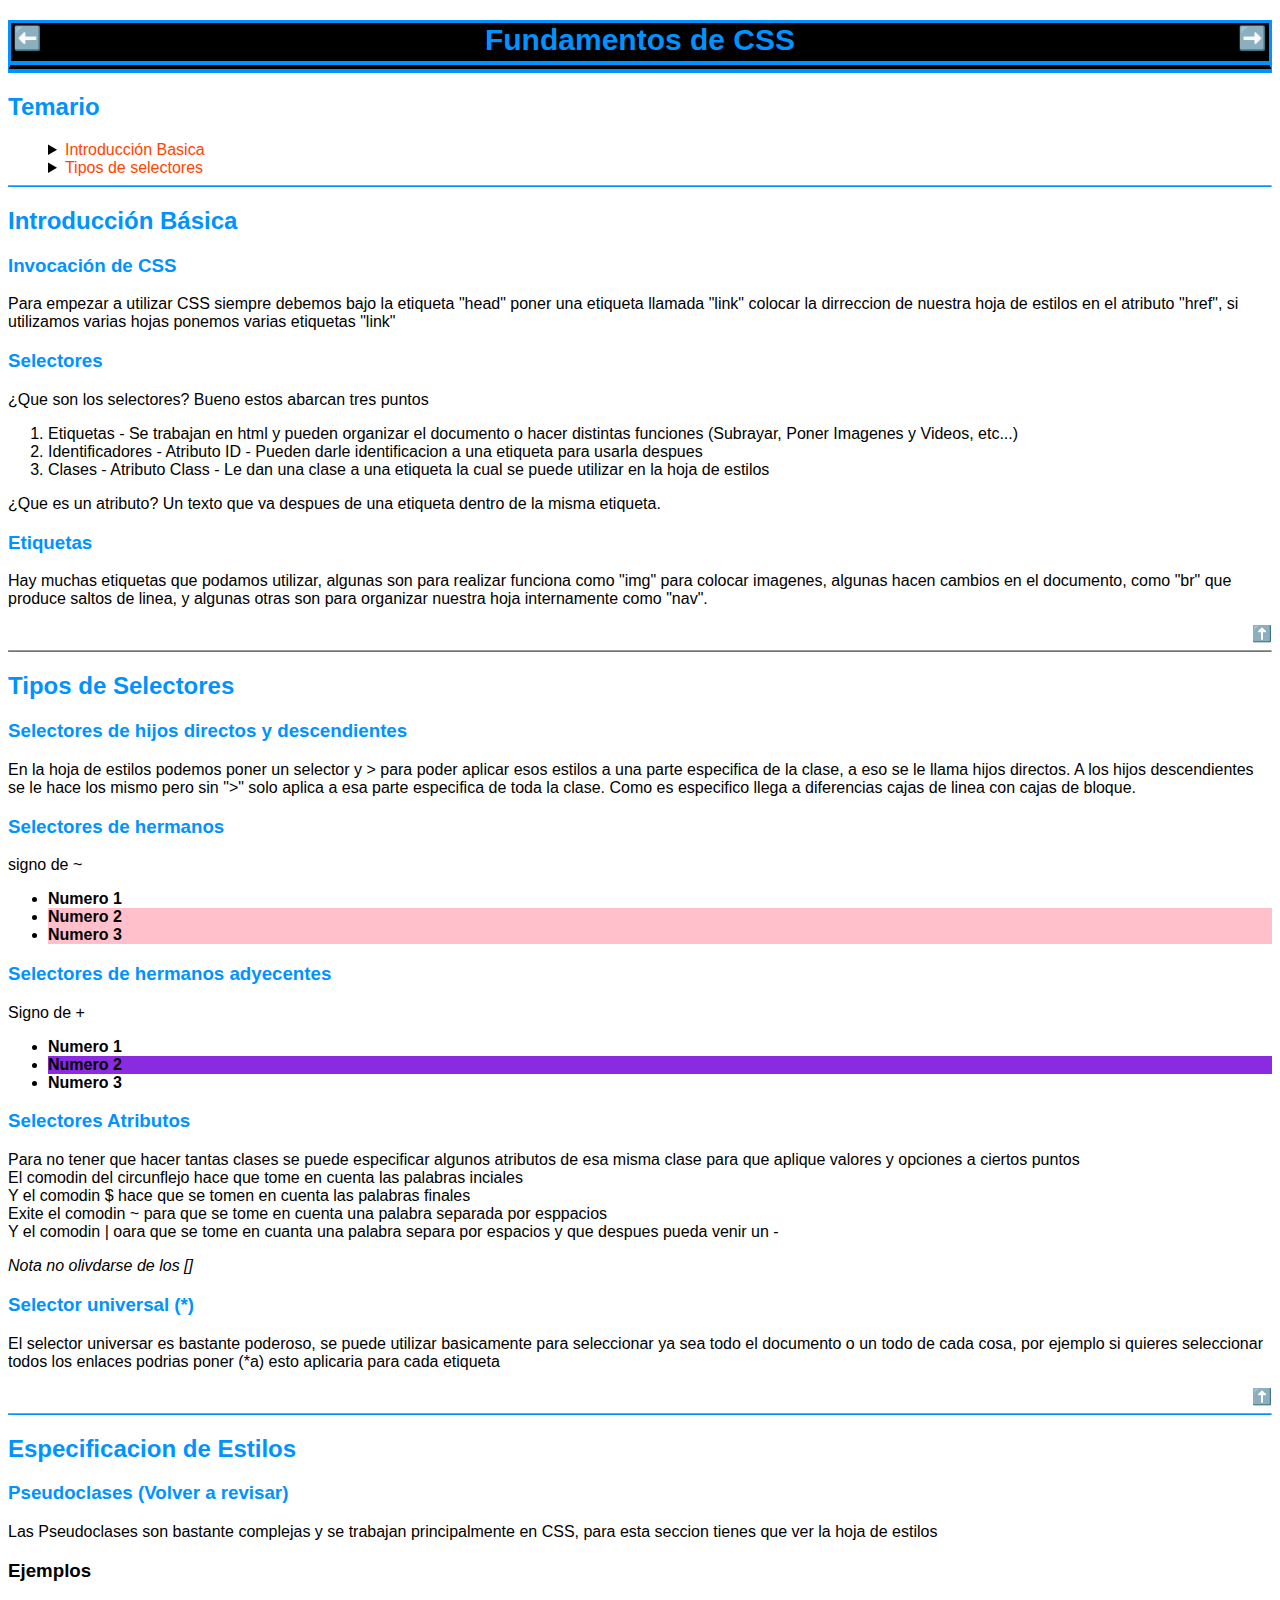
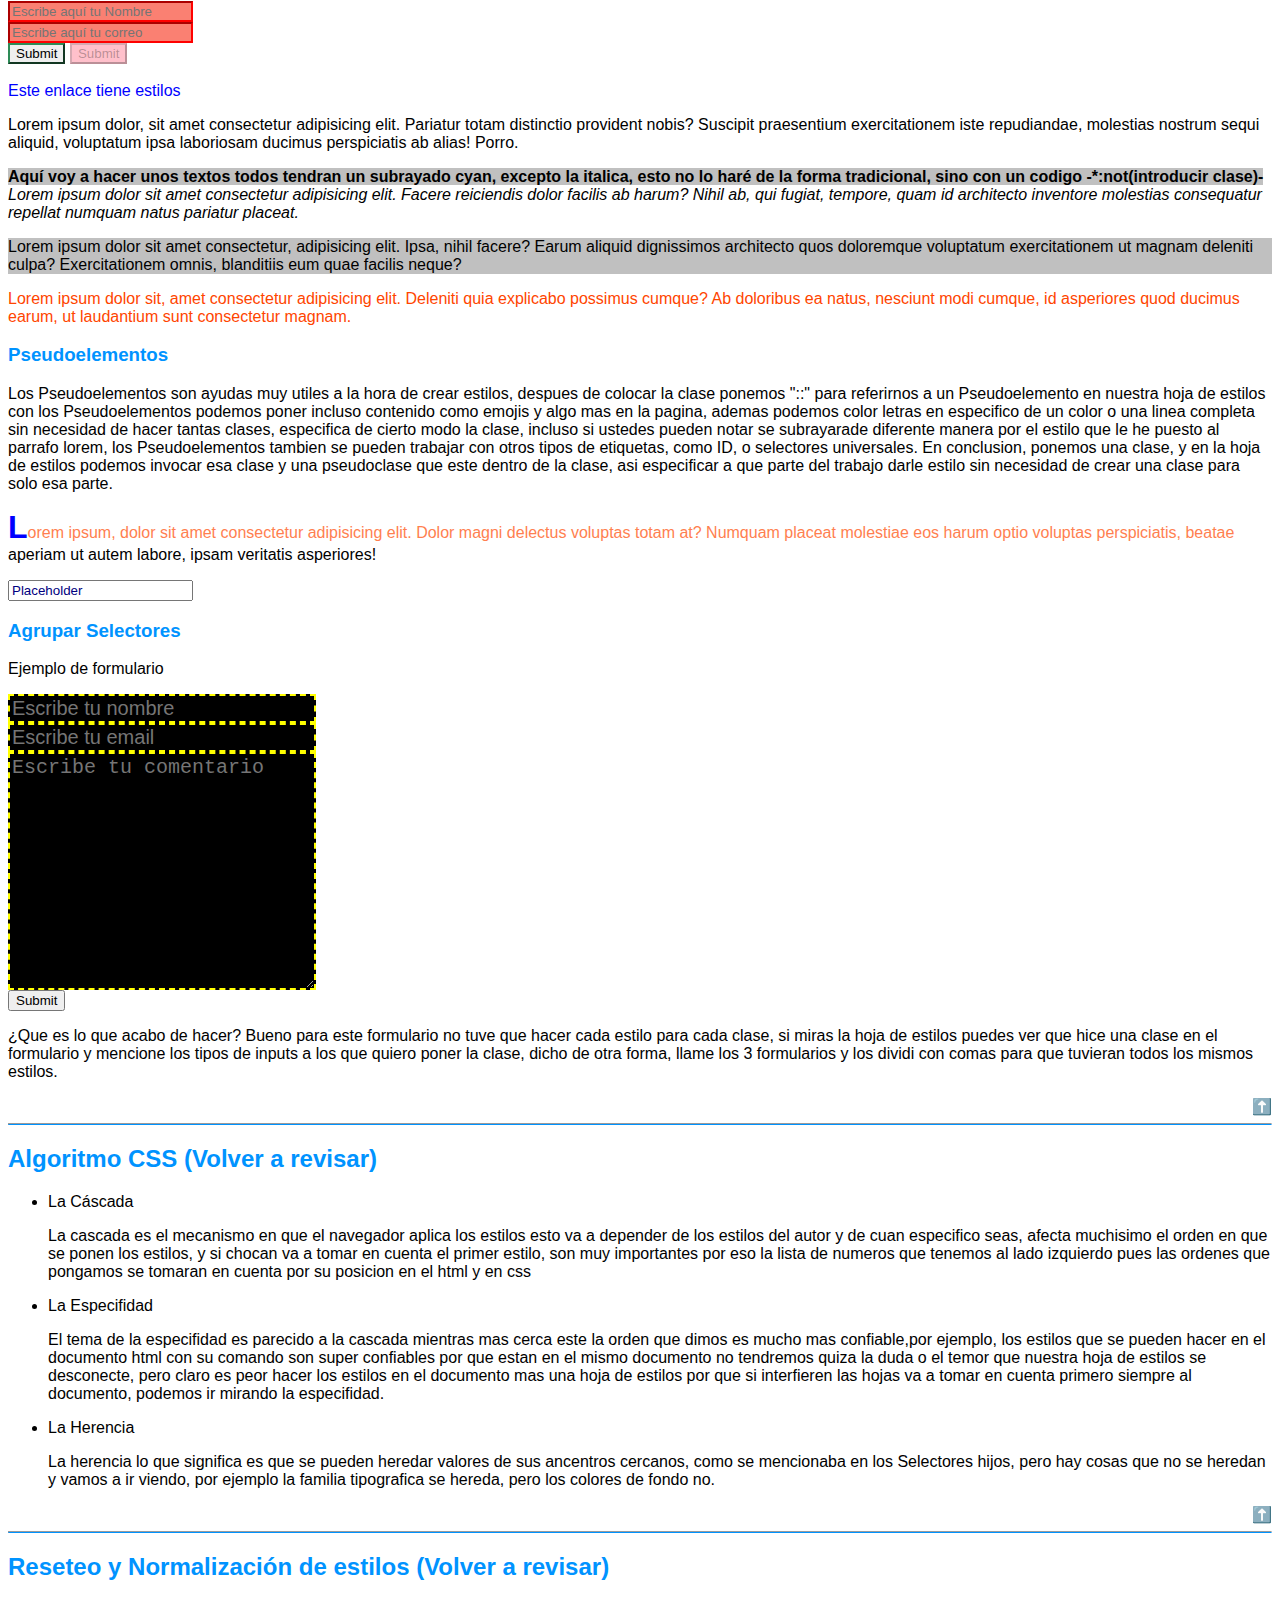
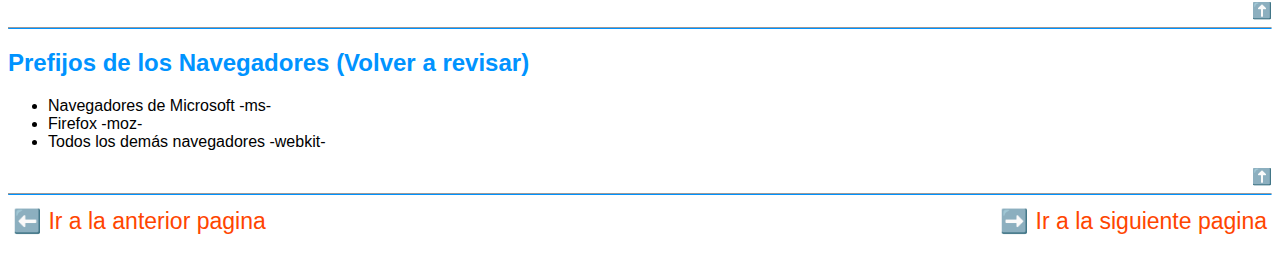
==== css-basics.html @ 67d5fc63 "Import" ====
<!DOCTYPE html>
<html lang="es">
<head>
   <script></script>
   <link rel="stylesheet" href="/css/main-style.css">
   <link rel="stylesheet" href="/css/style-css-basics.css">
   <meta charset="UTF-8">
   <meta http-equiv="X-UA-Compatible" content="IE=edge">
   <meta name="viewport" content="width=device-width, initial-scale=1.0">
   <title>Fundamentos de CSS</title>
   <meta name="description" content="Aprendiendo CSS">
</head>
<header>
   <a href="/html-basics.html" class="back-page">⬅️</a>
   <a href="/css-box-model.html" class="next-page">➡️</a>
   <h1>Fundamentos de CSS</h1>
   <nav id="temario">
   <h2>Temario</h2>
      <dd>
         <details>
            <summary><a href="css-basics.html#intro">Introducción Basica</a></summary>
               <dd>
                  <li><a href="css-basics.html#CSS-invocation">Invocación de CSS</a></li>
                  <li><a href="css-basics.html#selectors">Selectores</a></li>
                  <li><a href="css-basics.html#tags">Etiquetas</a></li>
               </dd>
         </details>
      </dd>
      <dd>
         <details>
            <summary><a href="">Tipos de selectores</a></summary>
               <dd>
                  <li><a href="css-basics.html#algoritmo">Algoritmo (revisar)</a></li>
                  <li><a href="css-basics.html#reseteo-normalizacion">Reseteo y Normalización (revisar)</a></li>
                  <li><a href="css-basics.html#prefijos">Prefijos de los navegadores (revisar)</a></li>
                  <li><a href="css-basics.html#next-page">Modelo de Caja</a></li>
               </dd>
         </details>
      </dd>
   </nav>
<hr>
</header>
<body>
   <main><!--Invocación, Selectores y Etiquetas-->
      <article id="intro">
         <h2>Introducción Básica</h2>
         <section id="CSS-invocation">
            <h3>Invocación de CSS </h3>
            <p>Para empezar a utilizar CSS siempre debemos bajo la etiqueta "head" poner una etiqueta llamada "link" colocar la dirreccion de nuestra hoja de estilos 
               en el atributo "href", si utilizamos varias hojas ponemos varias etiquetas "link"</p>
         </section>
         <section id="selectors">
            <h3>Selectores</h3>
            <p>¿Que son los selectores? Bueno estos abarcan tres puntos</p>
            <ol>
               <li>Etiquetas - Se trabajan en html y pueden organizar el documento o hacer distintas funciones
                  (Subrayar, Poner Imagenes y Videos, etc...)</li>
               <li>Identificadores - Atributo ID - Pueden darle identificacion a una etiqueta para usarla despues</li>
               <li>Clases - Atributo Class - Le dan una clase a una etiqueta la cual se puede utilizar en la hoja de
                  estilos</li>
            </ol>
            <p>¿Que es un atributo? Un texto que va despues de una etiqueta dentro de la misma etiqueta.</p>
         </section>
         <section id="tags">
            <h3>Etiquetas</h3>
            <p>Hay muchas etiquetas que podamos utilizar, algunas son para realizar funciona como "img" para colocar
               imagenes, algunas hacen
               cambios en el documento, como "br" que produce saltos de linea, y algunas otras son para organizar
               nuestra hoja internamente
               como "nav".</p>
         </section>
         <a href="css-basics.html#temario" class="volver">⬆️</a><br>
      </article>
   <hr>
      <article id="selector-type">
         <h2>Tipos de Selectores</h2>
         <section>
            <h3>Selectores de hijos directos y descendientes</h3>
            <p>En la hoja de estilos podemos poner un selector y > para poder aplicar esos estilos a una parte especifica de la clase, a eso se le llama hijos directos.
               A los hijos descendientes se le hace los mismo pero sin ">" solo aplica a esa parte especifica de toda la clase. Como es especifico llega a diferencias cajas 
               de linea con cajas de bloque.</p>
         </section>
         <section>
            <h3>Selectores de hermanos</h3>
            <p>signo de ~</p>
            <ul>
               <li class="hermanos-general"><b>Numero 1</b></li>
               <li><b>Numero 2</b></li>
               <li><b>Numero 3</b></li>
            </ul>
            <h3>Selectores de hermanos adyecentes</h3>
            <p>Signo de +</p>
            <ul>
               <li class="hermanos-adyecentes"><b>Numero 1</b></li>
               <Li><b>Numero 2</b></Li>
               <li><b>Numero 3</b></li>
            </ul>
         </section>
         <section>
            <h3>Selectores Atributos</h3>
            <p>Para no tener que hacer tantas clases se puede especificar algunos atributos de esa misma clase para que aplique valores y opciones a ciertos puntos <br>
               El comodin del circunflejo hace que tome en cuenta las palabras inciales <br>
               Y el comodin $ hace que se tomen en cuenta las palabras finales <br>
               Exite el comodin ~ para que se tome en cuenta una palabra separada por esppacios <br>
               Y el comodin | oara que se tome en cuanta una palabra separa por espacios y que despues pueda venir un - <br></p>
            <i>Nota no olivdarse de los []</i>
         </section>
         <section>
            <h3>Selector universal (*)</h3>
            <p>El selector universar es bastante poderoso, se puede utilizar basicamente para seleccionar ya sea todo el documento o un todo de cada cosa, 
               por ejemplo si quieres seleccionar todos los enlaces podrias poner (*a) esto aplicaria para cada etiqueta</p>
         </section>
         <a href="css-basics.html#temario" class="volver">⬆️</a><br>
      </article>
   </main>
<hr>
   <main><!--Pseudoclases y Pseudoelementos-->
      <article id="style-specification">
         <h2>Especificacion de Estilos</h2>
         <section>
            <h3>Pseudoclases (Volver a revisar)</h3>
            <p>Las Pseudoclases son bastante complejas y se trabajan principalmente en CSS, para esta seccion tienes que ver la hoja de estilos</p>
            <h3 class="examples">Ejemplos</h3>
            <div class="section-pseudoclases">
               <form class="form-pseudoclases">
                  <input type="text" name="nombre" placeholder="Escribe aquí tu Nombre" required><br>
                  <input type="email" name="correo" placeholder="Escribe aquí tu correo" required><br>
                  <input type="submit">
                  <input type="submit" disabled><br>
               </form><br>
               <div class="ejemplo-1"><a href="#ejemplo">Este enlace tiene estilos</a></div>
               <p class="ejemplo-2">Lorem ipsum dolor, sit amet consectetur adipisicing elit. Pariatur totam distinctio provident nobis? Suscipit praesentium exercitationem 
                  iste repudiandae, molestias nostrum sequi aliquid, voluptatum ipsa laboriosam ducimus perspiciatis ab alias! Porro.</p>
            </div>
            <div class="ejemplo-3">
               <b>Aquí voy a hacer unos textos todos tendran un subrayado cyan, excepto la italica, esto no lo haré de la forma tradicional, sino con un codigo -*:not(introducir clase)-</b><br>
               <i>Lorem ipsum dolor sit amet consectetur adipisicing elit. Facere reiciendis dolor facilis ab harum? Nihil ab, qui fugiat, tempore, quam id architecto inventore molestias consequatur repellat numquam natus pariatur placeat.</i>
               <p>Lorem ipsum dolor sit amet consectetur, adipisicing elit. Ipsa, nihil facere? Earum aliquid dignissimos architecto quos doloremque voluptatum exercitationem ut magnam deleniti culpa? Exercitationem omnis, blanditiis eum quae facilis neque?</p>
               <a href="">Lorem ipsum dolor sit, amet consectetur adipisicing elit. Deleniti quia explicabo possimus cumque? Ab doloribus ea natus, nesciunt modi cumque, id asperiores quod ducimus earum, ut laudantium sunt consectetur magnam.</a>
            </div>
         </section>
         <section id="pseudoelementos">
            <h3>Pseudoelementos</h3>
            <p>Los Pseudoelementos son ayudas muy utiles a la hora de crear estilos, despues de colocar la clase ponemos "::" para referirnos a un Pseudoelemento en 
               nuestra hoja de estilos con los Pseudoelementos podemos poner incluso contenido como emojis y algo mas en la pagina, ademas podemos color letras en 
               especifico de un color o una linea completa sin necesidad de hacer tantas clases, especifica de cierto modo la clase, incluso si ustedes pueden notar se 
               subrayarade diferente manera por el estilo que le he puesto al parrafo lorem, los Pseudoelementos tambien se pueden trabajar con otros tipos de etiquetas,
               como ID, o selectores universales. En conclusion, ponemos una clase, y en la hoja de estilos podemos invocar esa clase y una pseudoclase que este dentro de la
               clase, asi especificar a que parte del trabajo darle estilo sin necesidad de crear una clase para solo esa parte.</p>
            <p class="ejemplo-4">Lorem ipsum, dolor sit amet consectetur adipisicing elit. Dolor magni delectus voluptas totam at? Numquam placeat molestiae eos harum optio voluptas perspiciatis, beatae aperiam ut autem labore, ipsam veritatis asperiores!</p>
            <input class="ejemplo-5" type="text" name="nombre" placeholder="Placeholder">
         </section>
         <section id="agrupar-selectores">
            <h3>Agrupar Selectores</h3>
            <p>Ejemplo de formulario</p>
            <form class="form-agrupar-selectores">
               <input type="text" name="nombre" placeholder="Escribe tu nombre">
               <input type="email" name="correo" placeholder="Escribe tu email">
               <textarea name="comentarios" cols="30" rows="10" placeholder="Escribe tu comentario"></textarea>
               <input type="submit">
            </form>
            <p>¿Que es lo que acabo de hacer? Bueno para este formulario no tuve que hacer cada estilo para cada clase,
               si miras la hoja de estilos puedes ver
               que hice una clase en el formulario y mencione los tipos de inputs a los que quiero poner la clase, dicho
               de otra forma, llame los 3 formularios
               y los dividi con comas para que tuvieran todos los mismos estilos.</p>
         </section>
         <a href="css-basics.html#temario" class="volver">⬆️</a><br>
      </article>
   </main>
<hr>
   <main id="footer">
      <article>
         <h2></h2>
         <section id="algoritmo">
            <h2>Algoritmo CSS (Volver a revisar)</h2>
            <ul>
               <li>La Cáscada</li>
               <p>La cascada es el mecanismo en que el navegador aplica los estilos esto va a depender de los estilos
                  del
                  autor y de cuan especifico seas, afecta muchisimo el orden en que se ponen los estilos, y si chocan va
                  a tomar en cuenta el
                  primer estilo, son muy importantes por eso la lista de numeros que tenemos al lado izquierdo pues las
                  ordenes que pongamos se
                  tomaran en cuenta por su posicion en el html y en css</p>
               <li>La Especifidad <p>El tema de la especifidad es parecido a la cascada mientras mas cerca este la orden
                     que dimos es mucho mas
                     confiable,por ejemplo, los estilos que se pueden hacer en el documento html con su comando son
                     super confiables por que estan en
                     el mismo documento no tendremos quiza la duda o el temor que nuestra hoja de estilos se desconecte,
                     pero claro es peor hacer los
                     estilos en el documento mas una hoja de estilos por que si interfieren las hojas va a tomar en
                     cuenta primero siempre al documento,
                     podemos ir mirando la especifidad.</p>
               </li>
               <li>La Herencia <p>La herencia lo que significa es que se pueden heredar valores de sus ancentros
                     cercanos, como se mencionaba en los
                     Selectores hijos, pero hay cosas que no se heredan y vamos a ir viendo, por ejemplo la familia
                     tipografica se hereda, pero los
                     colores de fondo no.</p>
               </li>
            </ul>
         </section>
         <a href="css-basics.html#temario" class="volver">⬆️</a><br>
      </article>
      <hr>
      <article>
         <section id="reseteo-normalizacion">
            <h2>Reseteo y Normalización de estilos (Volver a revisar)</h2>
         </section>
         <a href="css-basics.html#temario" class="volver">⬆️</a><br>
      </article>
      <hr>
      <article>
         <section id="Prefijos">
            <h2>Prefijos de los Navegadores (Volver a revisar)</h2>
            <ul>
               <li>Navegadores de Microsoft -ms-</li>
               <li>Firefox -moz-</li>
               <li>Todos los demás navegadores -webkit-</li>
            </ul>
         </section>
         <a href="css-basics.html#temario" class="volver">⬆️</a><br>
      </article>
   </main>
<hr>
   <footer>
      <a href="/css-box-model.html" class="next-page">➡️ Ir a la siguiente pagina</a>
      <a href="/html-basics.html" class="back-page">⬅️ Ir a la anterior pagina</a>
   </footer>
</body>
</html>
---- css/main-style.css ----
/*Comentarios en CSS, los comentarios no se podrán ver en el documento, para importar una oja de estilos se puede utilizar @import url("--");*/
/*Configuracion Predeterminada*/
html {
   scroll-behavior: smooth;
}
body {
   font-family: 'Trebuchet MS', 'Lucida Sans Unicode', 'Lucida Grande', 'Lucida Sans', Arial, sans-serif;
}

/*Pagina Principal*/
.back-page {
   float: left;
   font-size: 23px;
   margin: 5px;
   margin-bottom: 35px;
}
.next-page {
   float: right;
   font-size: 23px;
   margin: 5px;
   margin-bottom: 35px;
}
h1 {
   font-size: 30px;  
   text-align: center;
   height: 38px; 
   background-color: black;
   border: solid;
   border-bottom-style: double;
   border-bottom-width: 12px;
   margin-top: 20px;
   margin-bottom: 20px;
}
.line {
   margin-top: 20px;
   margin-bottom: 20px;
   border: solid black 3px;
   border-bottom: solid 3px;
}
.examples {
   color: black;
}

/*Temario*/
a:link {
   text-decoration: transparent;
}

.volver {
   float: right;
}
---- css/style-css-basics.css ----
/*CSS Basics*/
/*Config*/
h1 {
   color: rgb(0, 147, 255);
   border-color: rgb(0, 147, 255);
}
h2 {
   color:  rgb(0, 147, 255);
}
h3 {
   color: rgb(0, 147, 255);
}
h4 {
   color: orangered;
}
a:hover {
   color: rgb(0, 147, 255);
}
.line {
   border-bottom-color: rgb(0, 147, 255);
}
a {
   color: orangered;
}
a:visited {
   color: orangered;
}
hr {
   border-bottom-color: rgb(0, 147, 255);
}

/*
.examples {
   background-color: rgb(0, 147, 255);
   color: black;
}
*/




/*Selectores de hermanos*/
.hermanos-general ~ li {
    background-color: pink;
}
.hermanos-adyecentes + li {
    background-color: blueviolet;
}

/*Pseudoclases*/
.form-pseudoclases *:required {
    border-color: black;
}
.form-pseudoclases *:valid {
    border-color: seagreen;
}
.form-pseudoclases *:invalid {
    background-color: salmon;
    border-color: red;
}
.form-pseudoclases *:focus {
    background-color: lightskyblue;
}
.form-pseudoclases *:disabled {
    background-color: pink;
}
.ejemplo-1 a:link {
    color: blue;
}
.ejemplo-1 a:visited { 
    color: purple;
}
.ejemplo-1 a:hover {
    background: yellow;
}
.ejemplo-1 a:active { 
    color: lime;
}
.ejemplo-2:hover {
    font-size: 30px;
}
.article-pseudoclases p:first-of-type {
    background-color: blueviolet;
}
.article-pseudoclases p:last-of-type {
    background-color: palegreen;
}
.ejemplo-3 *:not(i, a){
    background-color: silver;
}

/*Pseudoelementos*/
.ejemplo-4::first-letter {
    font-weight: bold;
    font-size: 32px;
    color: blue;
}
.ejemplo-4::first-line {   
    color: coral;
}
.ejemplo-4::selection {
    color: yellowgreen;
    background-color: black;
}
.ejemplo-5::placeholder {
    color: navy;
}

/*Agrupar Selectores*/
.form-agrupar-selectores textarea,
.form-agrupar-selectores input[type="email"], 
.form-agrupar-selectores input[type="text"] {
    border-color: yellow;
    border-width: 2px;
    border-style: dashed;
    background-color: black;
    font-size: 20px;
    display: block;
    width: 300px;
}
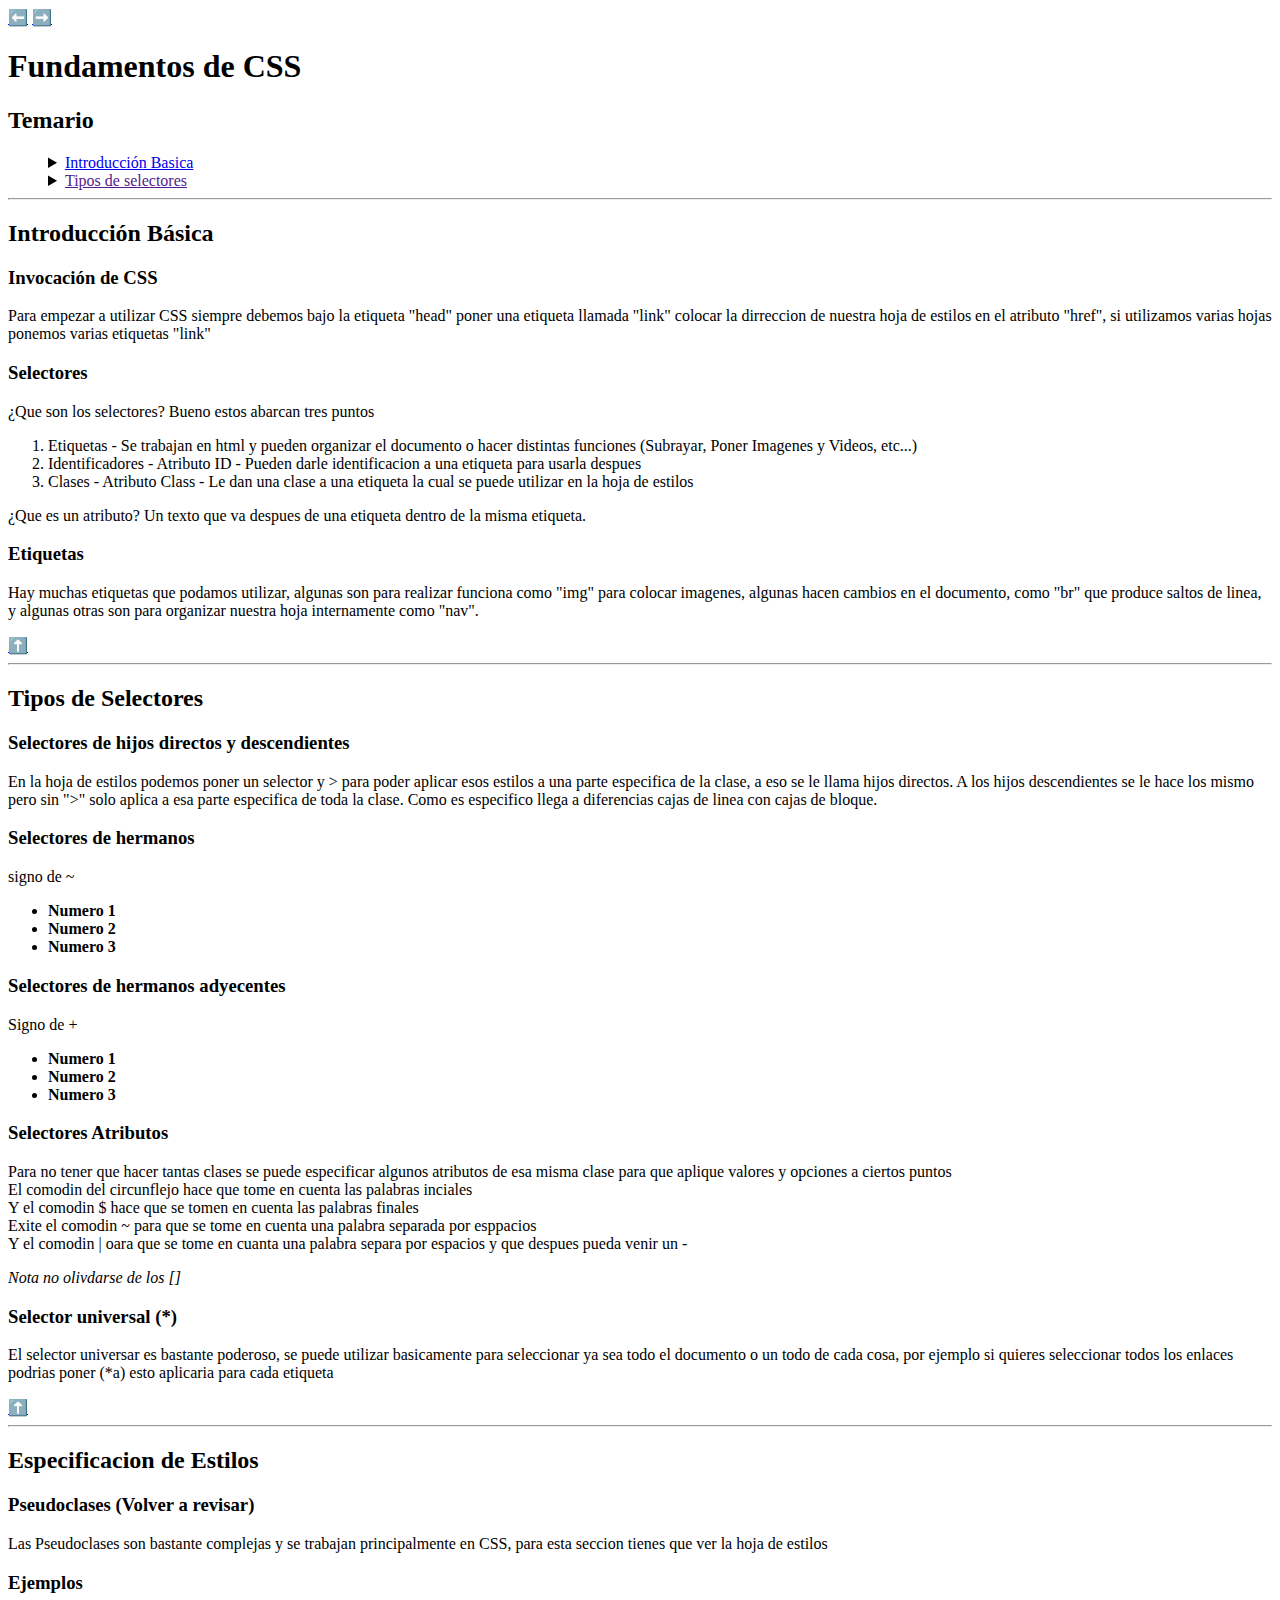
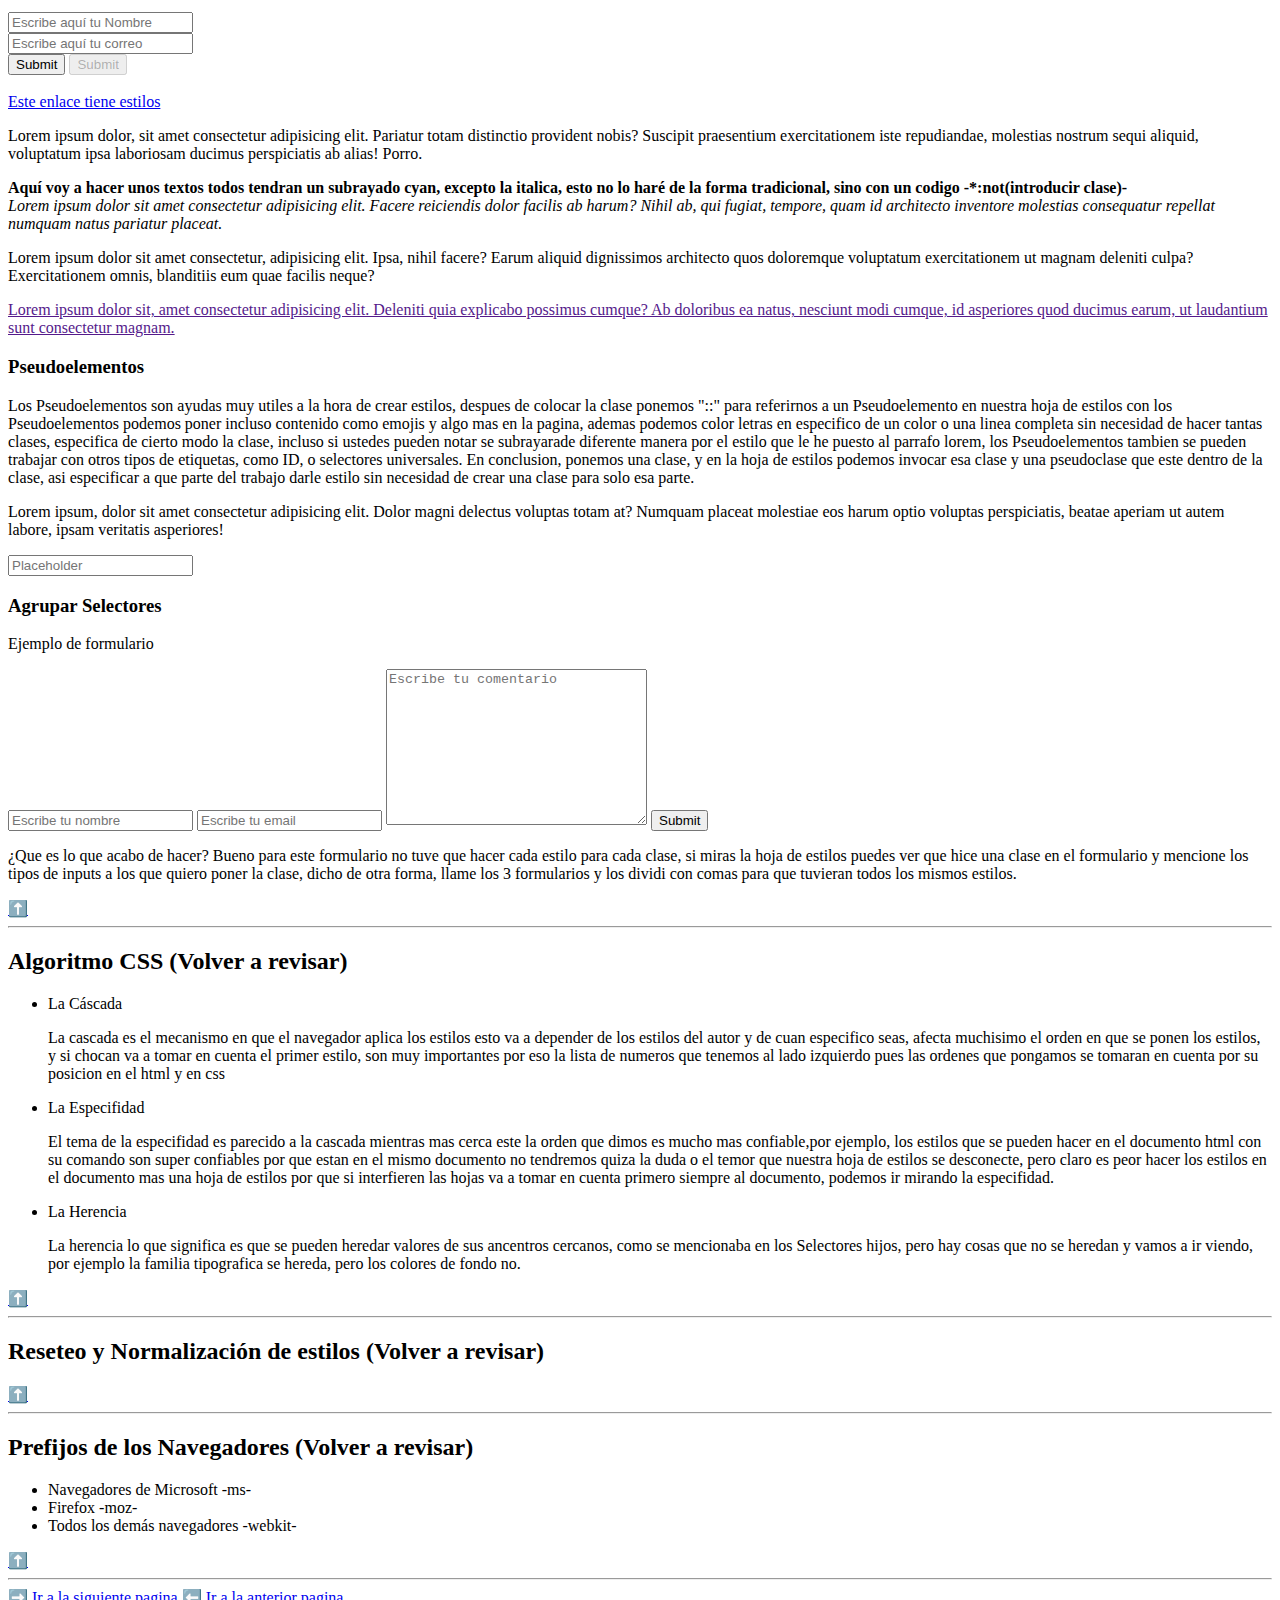
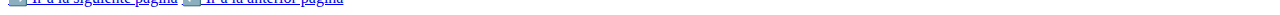
==== commit be1b1f25: "Changes 4" ====
--- a/css-basics.html
+++ b/css-basics.html
@@ -2,8 +2,8 @@
 <html lang="es">
 <head>
    <script></script>
-   <link rel="stylesheet" href="/css/main-style.css">
-   <link rel="stylesheet" href="/css/style-css-basics.css">
+   <link rel="stylesheet" href="C:\Users\Jhon Riveros\Documents\GitHubBasics-HTML-CSS\css\main-style.css">
+   <link rel="stylesheet" href="C:\Users\Jhon Riveros\Documents\GitHubBasics-HTML-CSS\css\style-css-basics.css">
    <meta charset="UTF-8">
    <meta http-equiv="X-UA-Compatible" content="IE=edge">
    <meta name="viewport" content="width=device-width, initial-scale=1.0">
@@ -11,7 +11,7 @@
    <meta name="description" content="Aprendiendo CSS">
 </head>
 <header>
-   <a href="/html-basics.html" class="back-page">⬅️</a>
+   <a href="/index.html" class="back-page">⬅️</a>
    <a href="/css-box-model.html" class="next-page">➡️</a>
    <h1>Fundamentos de CSS</h1>
    <nav id="temario">
@@ -226,7 +226,7 @@
 <hr>
    <footer>
       <a href="/css-box-model.html" class="next-page">➡️ Ir a la siguiente pagina</a>
-      <a href="/html-basics.html" class="back-page">⬅️ Ir a la anterior pagina</a>
+      <a href="/index.html" class="back-page">⬅️ Ir a la anterior pagina</a>
    </footer>
 </body>
 </html>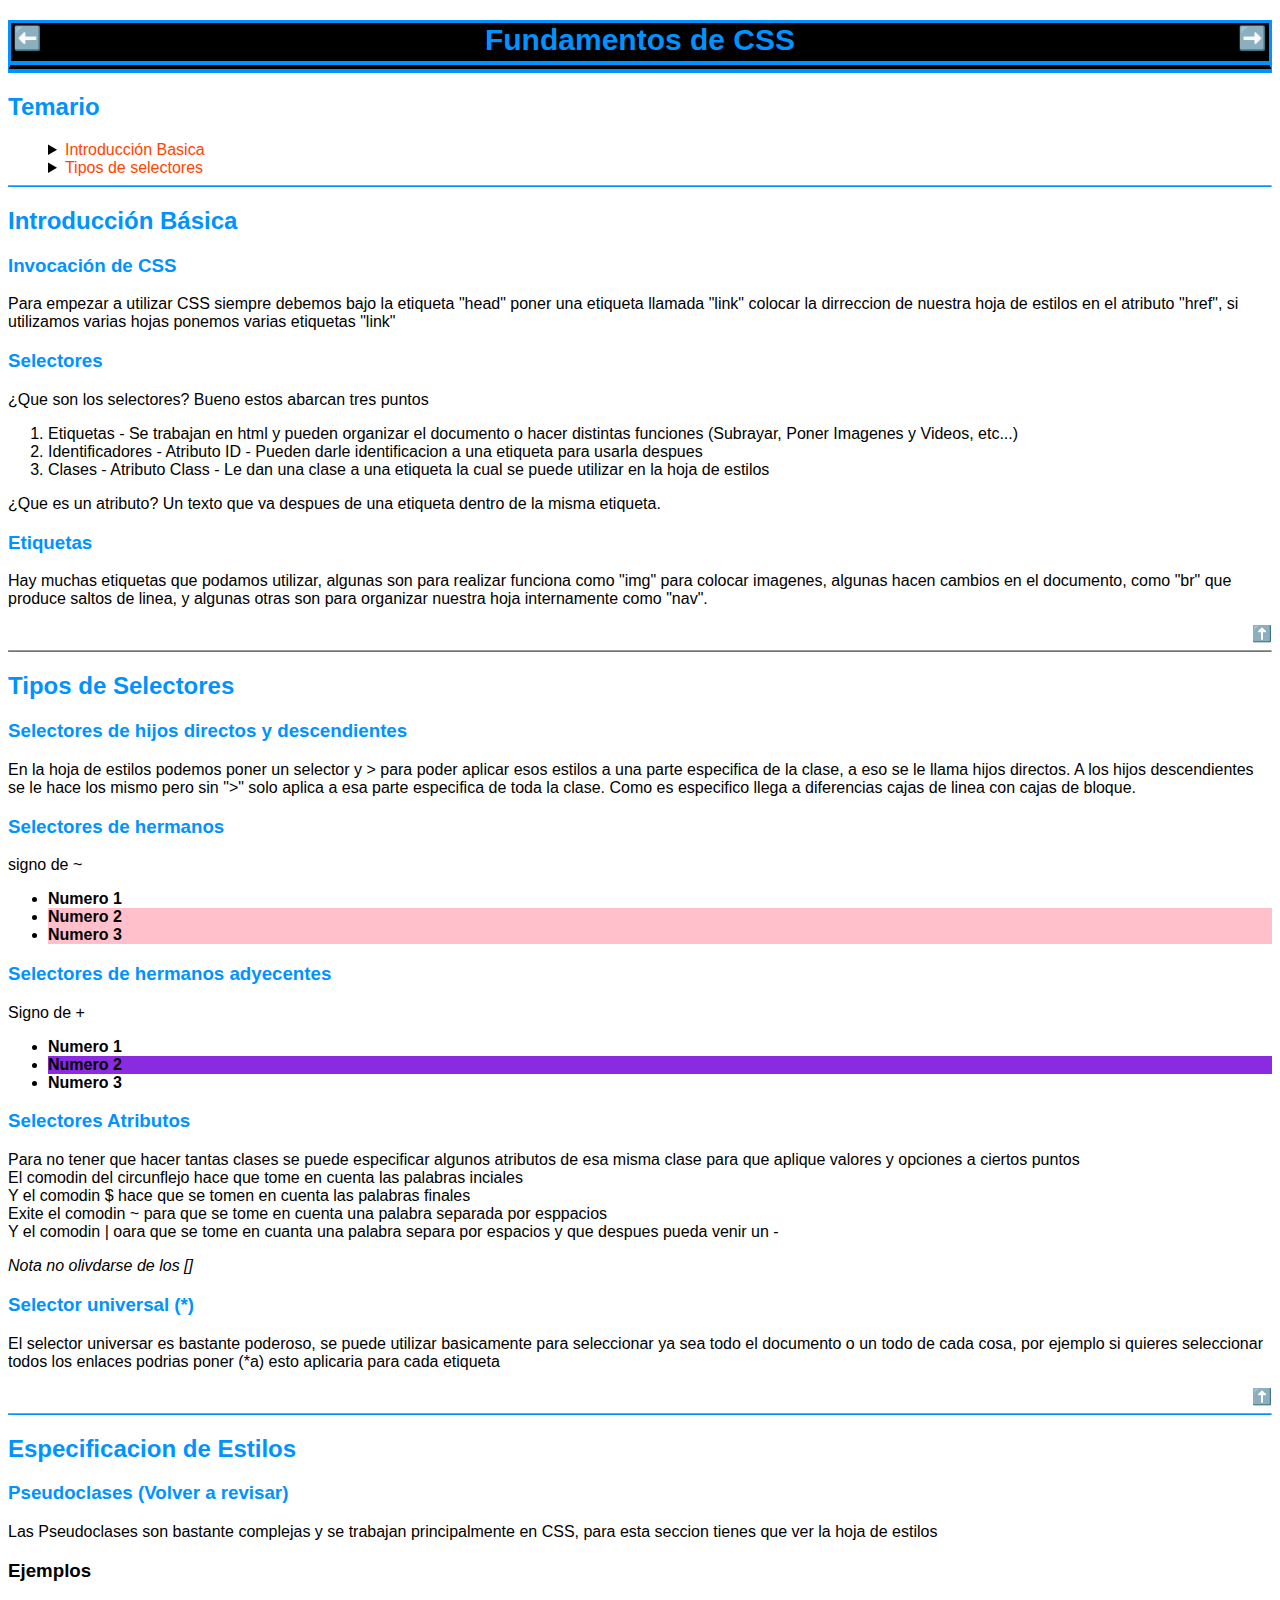
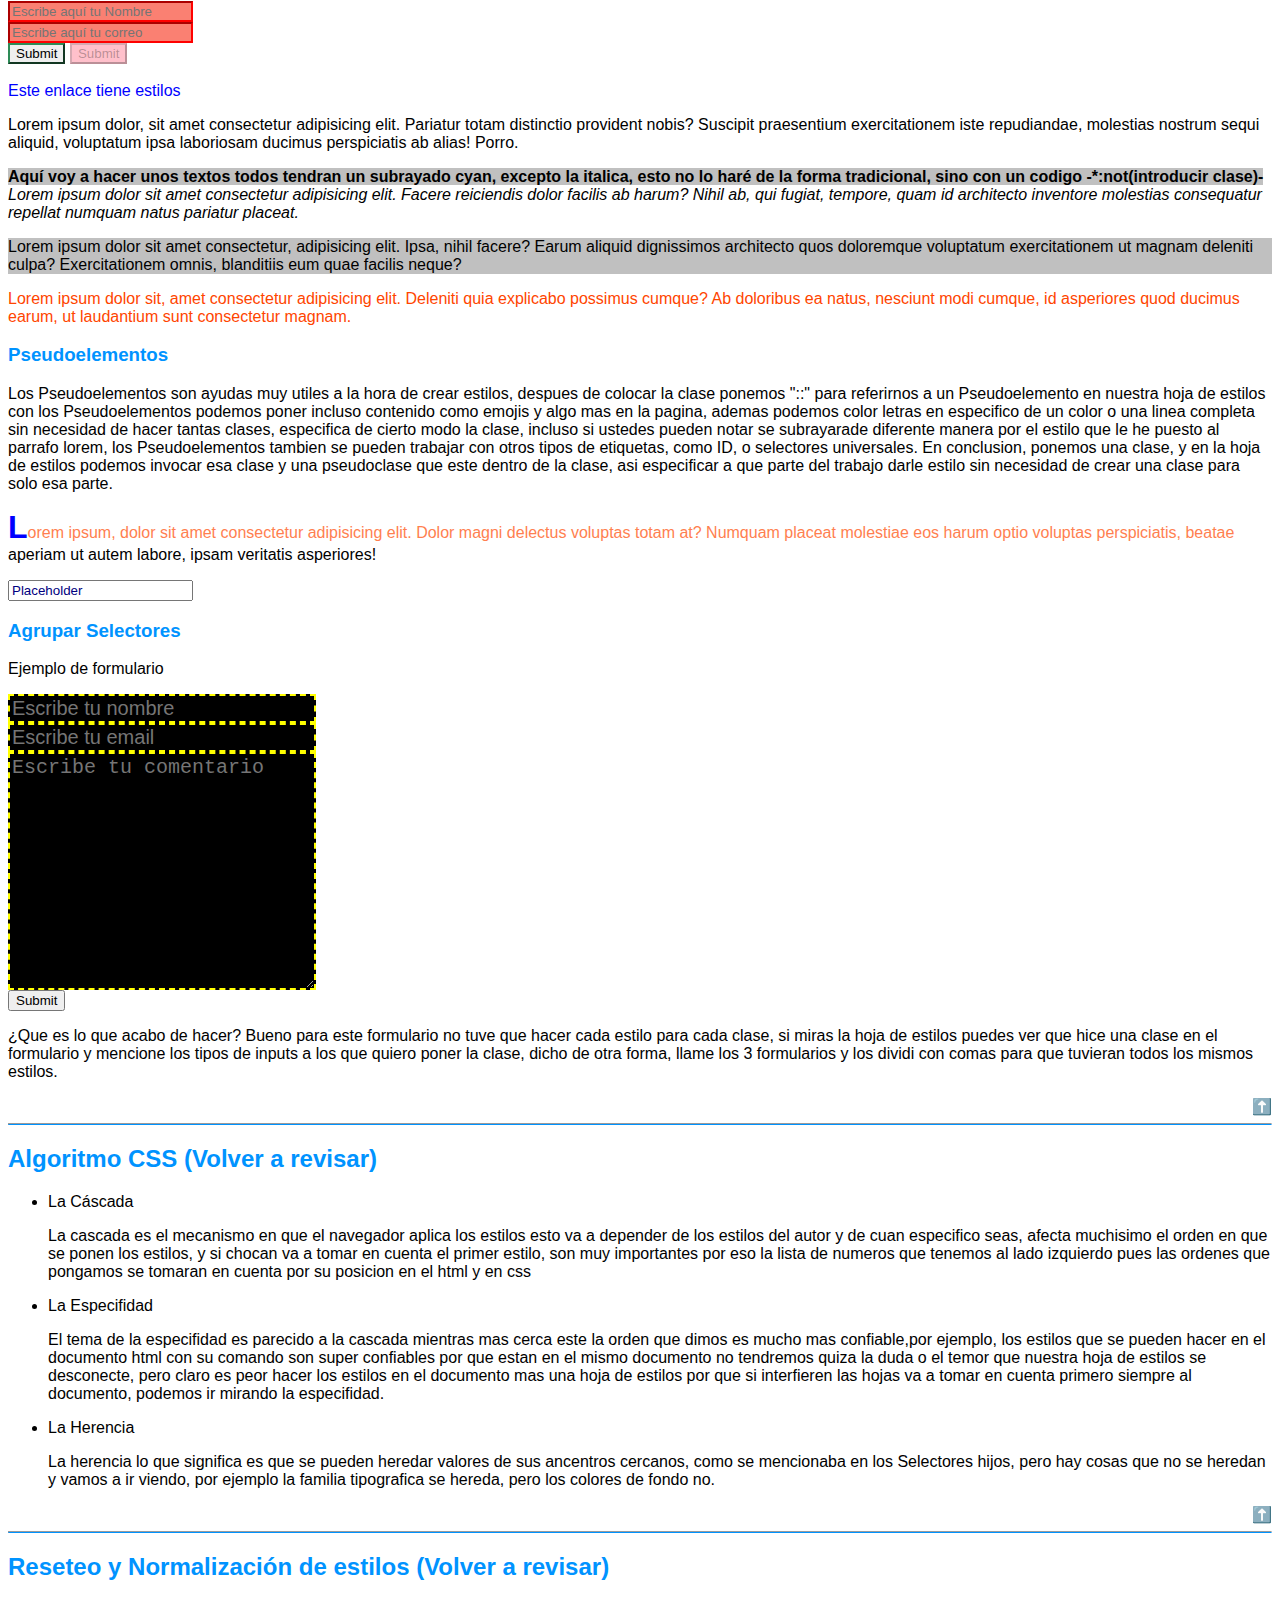
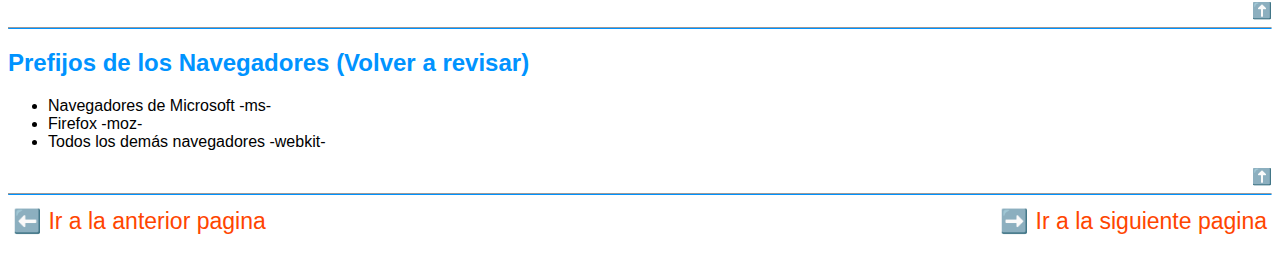
==== commit c6948d36: "Change 5" ====
--- a/css-basics.html
+++ b/css-basics.html
@@ -2,8 +2,8 @@
 <html lang="es">
 <head>
    <script></script>
-   <link rel="stylesheet" href="C:\Users\Jhon Riveros\Documents\GitHubBasics-HTML-CSS\css\main-style.css">
-   <link rel="stylesheet" href="C:\Users\Jhon Riveros\Documents\GitHubBasics-HTML-CSS\css\style-css-basics.css">
+   <link rel="stylesheet" href="css/main-style.css">
+   <link rel="stylesheet" href="css/style-css-basics.css">
    <meta charset="UTF-8">
    <meta http-equiv="X-UA-Compatible" content="IE=edge">
    <meta name="viewport" content="width=device-width, initial-scale=1.0">
--- a/css/main-style.css
+++ b/css/main-style.css
@@ -0,0 +1,51 @@
+/*Comentarios en CSS, los comentarios no se podrán ver en el documento, para importar una oja de estilos se puede utilizar @import url("--");*/
+/*Configuracion Predeterminada*/
+html {
+   scroll-behavior: smooth;
+}
+body {
+   font-family: 'Trebuchet MS', 'Lucida Sans Unicode', 'Lucida Grande', 'Lucida Sans', Arial, sans-serif;
+}
+
+/*Pagina Principal*/
+.back-page {
+   float: left;
+   font-size: 23px;
+   margin: 5px;
+   margin-bottom: 35px;
+}
+.next-page {
+   float: right;
+   font-size: 23px;
+   margin: 5px;
+   margin-bottom: 35px;
+}
+h1 {
+   font-size: 30px;  
+   text-align: center;
+   height: 38px; 
+   background-color: black;
+   border: solid;
+   border-bottom-style: double;
+   border-bottom-width: 12px;
+   margin-top: 20px;
+   margin-bottom: 20px;
+}
+.line {
+   margin-top: 20px;
+   margin-bottom: 20px;
+   border: solid black 3px;
+   border-bottom: solid 3px;
+}
+.examples {
+   color: black;
+}
+
+/*Temario*/
+a:link {
+   text-decoration: transparent;
+}
+
+.volver {
+   float: right;
+}--- a/css/style-css-basics.css
+++ b/css/style-css-basics.css
@@ -0,0 +1,120 @@
+/*CSS Basics*/
+/*Config*/
+h1 {
+   color: rgb(0, 147, 255);
+   border-color: rgb(0, 147, 255);
+}
+h2 {
+   color:  rgb(0, 147, 255);
+}
+h3 {
+   color: rgb(0, 147, 255);
+}
+h4 {
+   color: orangered;
+}
+a:hover {
+   color: rgb(0, 147, 255);
+}
+.line {
+   border-bottom-color: rgb(0, 147, 255);
+}
+a {
+   color: orangered;
+}
+a:visited {
+   color: orangered;
+}
+hr {
+   border-bottom-color: rgb(0, 147, 255);
+}
+
+/*
+.examples {
+   background-color: rgb(0, 147, 255);
+   color: black;
+}
+*/
+
+
+
+
+/*Selectores de hermanos*/
+.hermanos-general ~ li {
+    background-color: pink;
+}
+.hermanos-adyecentes + li {
+    background-color: blueviolet;
+}
+
+/*Pseudoclases*/
+.form-pseudoclases *:required {
+    border-color: black;
+}
+.form-pseudoclases *:valid {
+    border-color: seagreen;
+}
+.form-pseudoclases *:invalid {
+    background-color: salmon;
+    border-color: red;
+}
+.form-pseudoclases *:focus {
+    background-color: lightskyblue;
+}
+.form-pseudoclases *:disabled {
+    background-color: pink;
+}
+.ejemplo-1 a:link {
+    color: blue;
+}
+.ejemplo-1 a:visited { 
+    color: purple;
+}
+.ejemplo-1 a:hover {
+    background: yellow;
+}
+.ejemplo-1 a:active { 
+    color: lime;
+}
+.ejemplo-2:hover {
+    font-size: 30px;
+}
+.article-pseudoclases p:first-of-type {
+    background-color: blueviolet;
+}
+.article-pseudoclases p:last-of-type {
+    background-color: palegreen;
+}
+.ejemplo-3 *:not(i, a){
+    background-color: silver;
+}
+
+/*Pseudoelementos*/
+.ejemplo-4::first-letter {
+    font-weight: bold;
+    font-size: 32px;
+    color: blue;
+}
+.ejemplo-4::first-line {   
+    color: coral;
+}
+.ejemplo-4::selection {
+    color: yellowgreen;
+    background-color: black;
+}
+.ejemplo-5::placeholder {
+    color: navy;
+}
+
+/*Agrupar Selectores*/
+.form-agrupar-selectores textarea,
+.form-agrupar-selectores input[type="email"], 
+.form-agrupar-selectores input[type="text"] {
+    border-color: yellow;
+    border-width: 2px;
+    border-style: dashed;
+    background-color: black;
+    font-size: 20px;
+    display: block;
+    width: 300px;
+}